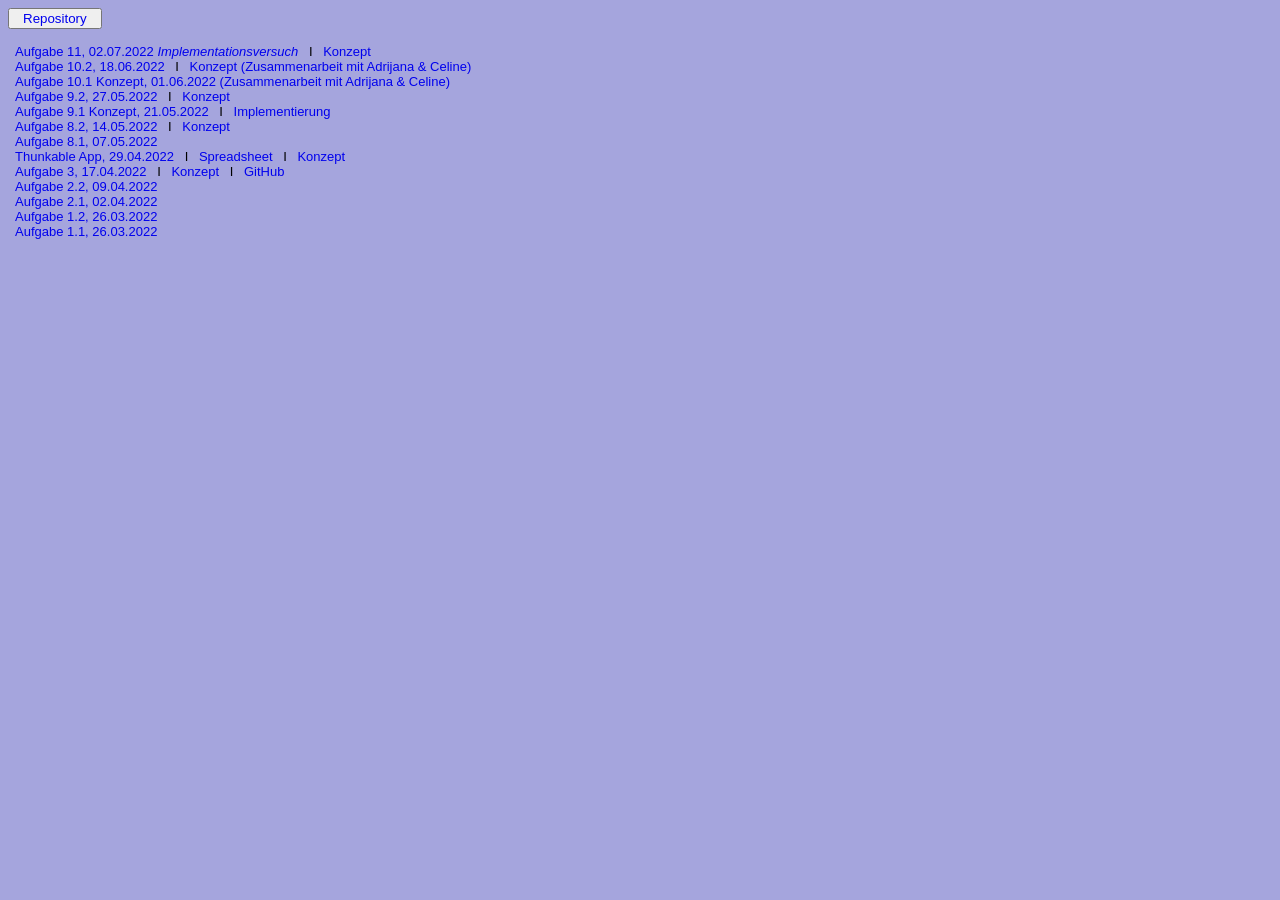
==== steckbrief/steckbrief.htm @ 3fca8ca6 "Upload L11" ====
<!DOCTYPE html>
<html>
<head>
<meta charset="utf-8" />
<title>Steckbrief</title>
<link rel="stylesheet" href="stylesheet.css" type="text/css">
</head>
<body>
	<button>
	<a href="https://github.com/elevou/EIA2-SoSe2022" target="_blank" class="btn">Repository</a>
	</button>
	<br><br>
	<a href="../L11_Interaktion/strand.html" target="_blank">Aufgabe 11, 02.07.2022 <i>Implementationsversuch</i></a> 
	I
	<a href="../L11_Interaktion/Konzept 11.pdf" target="_blank">Konzept</a>
	<br>
	<a href="../L10.2_StrandPolymorphie/strand.html" target="_blank">Aufgabe 10.2, 18.06.2022</a> 
	I
	<a href="../L10.2_StrandPolymorphie/Konzept.pdf" target="_blank">Konzept (Zusammenarbeit mit Adrijana & Celine)</a>
	<br>
	<a href="../L10.1_OldMacDonaldsHeritage/Konzept.pdf" target="_blank">Aufgabe 10.1 Konzept, 01.06.2022 (Zusammenarbeit mit Adrijana & Celine)</a> 
	<br>
	<a href="../L09.2_StrandClasses/strand.html" target="_blank">Aufgabe 9.2, 27.05.2022</a> 
	I
	<a href="../L09.2_StrandClasses/Konzept.pdf" target="_blank">Konzept</a>
	<br>
	<a href="../L09.1_OldMacDonaldsFarm/Konzept.pdf" target="_blank">Aufgabe 9.1 Konzept, 21.05.2022</a> 
	I
	<a href="../L09.1_OldMacDonaldsFarm/OldMacDonaldsFarm.html" target="_blank">Implementierung</a>
	<br>
	<a href="../L08.2_Strand/strand.html" target="_blank">Aufgabe 8.2, 14.05.2022</a>
	I
	<a href="../L08.2_Strand/Strand_Konzept.pdf" target="_blank">Konzept</a> 
	<br>
	<a href="../A08_GenerativeKunst/GenerativeKunst.html" target="_blank">Aufgabe 8.1, 07.05.2022</a>
	<br>
	<a href="https://x.thunkable.com/projectPage/626a69b02238e90011b4ec66" target="_blank">Thunkable App, 29.04.2022</a> 
	I 
	<a href="https://docs.google.com/spreadsheets/d/1UTAKNrvrnxPH5bSu4WG7I3oCaw6cWAMp9mKrsiO92Bw/edit?usp=sharing" target="_blank">Spreadsheet</a>
	I
	<a href="../A04_ThunkableShoppingList/Konzept.pdf" target="_blank">Konzept</a> 
	<br> 
	<a href="../A03_MemorySettings/index.html" target="_blank">Aufgabe 3, 17.04.2022</a> I <a href="../A03_MemorySettings/Konzept/MemorySettings.pdf" target="_blank">Konzept</a> I <a href="https://github.com/elevou/EIA2-SoSe2022/tree/main/steckbrief/A03_MemorySettings" target="_blank">GitHub</a>
	<br>
	<a href="../A02_Memory/Memory.pdf" target="_blank">Aufgabe 2.2, 09.04.2022</a>
	<br>
	<a href="../A02_EventInspector/EventInspector.html" target="_blank">Aufgabe 2.1, 02.04.2022</a>
	<br>
	<a href="../A01_Boxes/index.html" target="_blank">Aufgabe 1.2, 26.03.2022</a>
	<br>
	<a href="../A01_RandomPoem/index.html" target="_blank">Aufgabe 1.1, 26.03.2022</a>

	

</body>
</html>
---- steckbrief/stylesheet.css ----
body {
    font-family: arial;
    font-size: small;
    background-color: rgb(165, 165, 221) ;
}

a:hover{
    color: lavender;
    transition: 0,4s;
}

a{
    padding: 7px;
    text-decoration: none;
}
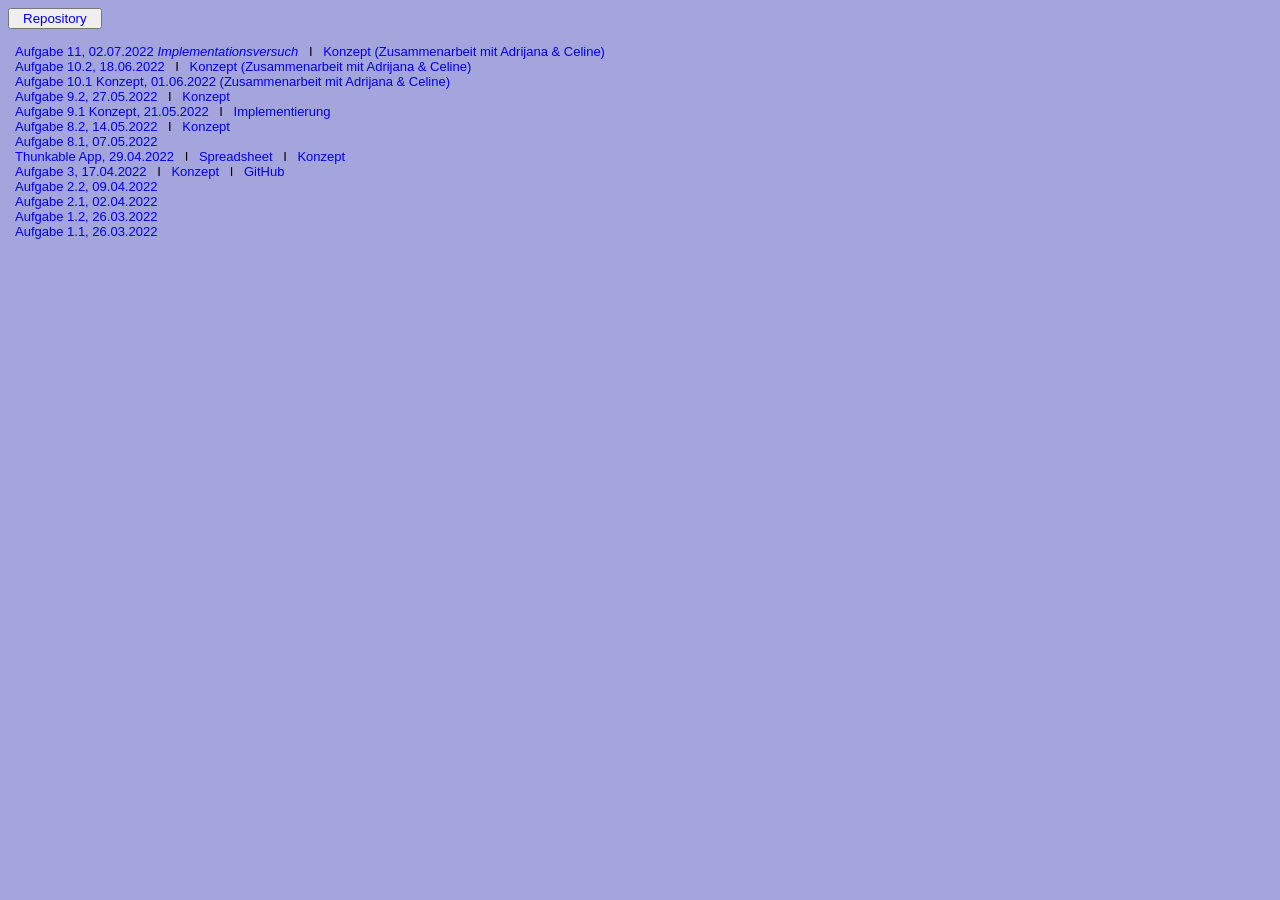
==== commit f0cc4a3c: "update" ====
--- a/steckbrief/steckbrief.htm
+++ b/steckbrief/steckbrief.htm
@@ -12,7 +12,7 @@
 	<br><br>
 	<a href="../L11_Interaktion/strand.html" target="_blank">Aufgabe 11, 02.07.2022 <i>Implementationsversuch</i></a> 
 	I
-	<a href="../L11_Interaktion/Konzept 11.pdf" target="_blank">Konzept</a>
+	<a href="../L11_Interaktion/Konzept 11.pdf" target="_blank">Konzept (Zusammenarbeit mit Adrijana & Celine)</a>
 	<br>
 	<a href="../L10.2_StrandPolymorphie/strand.html" target="_blank">Aufgabe 10.2, 18.06.2022</a> 
 	I
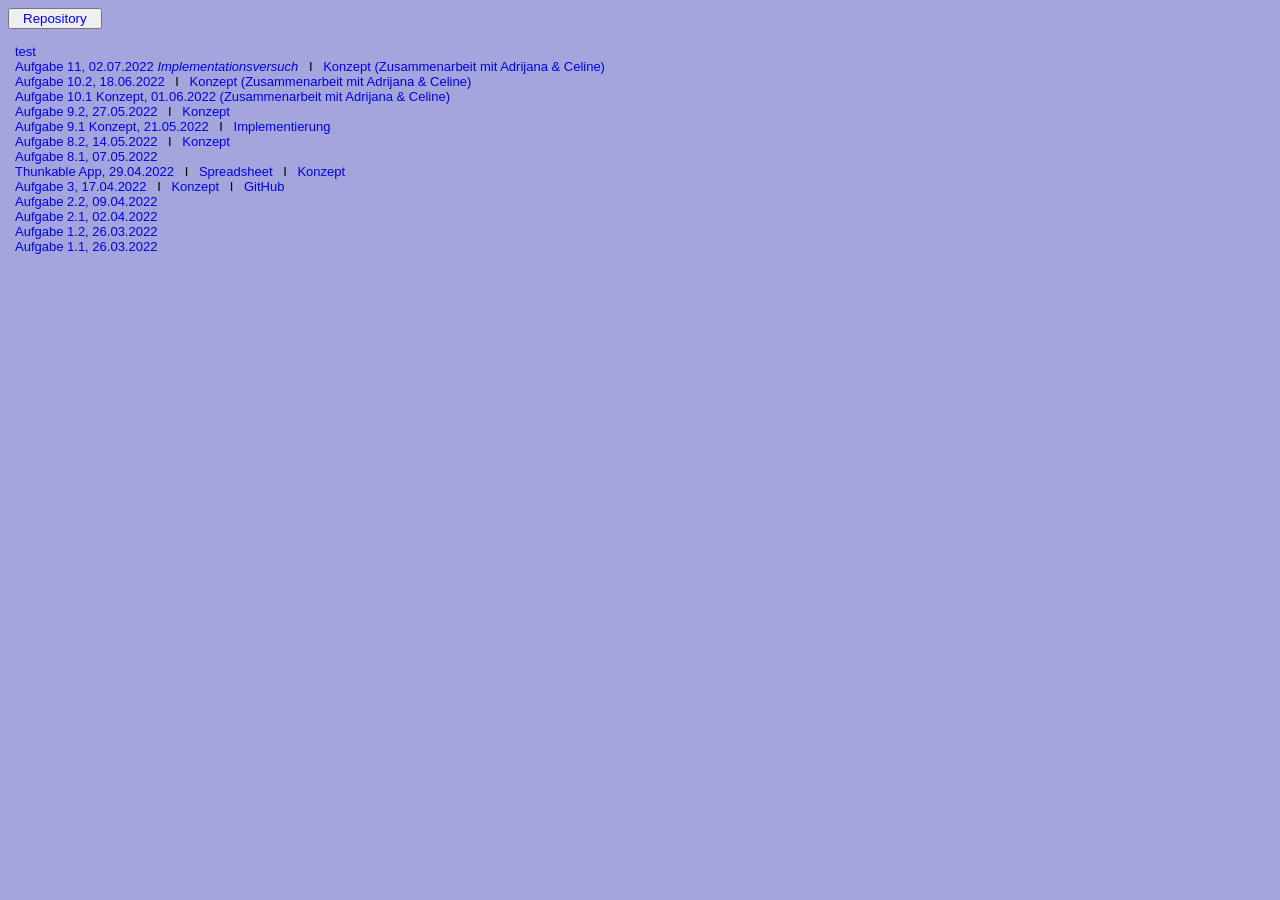
==== commit 2f3ebb76: "test" ====
--- a/steckbrief/steckbrief.htm
+++ b/steckbrief/steckbrief.htm
@@ -10,6 +10,8 @@
 	<a href="https://github.com/elevou/EIA2-SoSe2022" target="_blank" class="btn">Repository</a>
 	</button>
 	<br><br>
+	<a href="../../Endabgabe/Garten_v13/gardensimulation.html" target="_blank">test</a>
+	<br>
 	<a href="../L11_Interaktion/strand.html" target="_blank">Aufgabe 11, 02.07.2022 <i>Implementationsversuch</i></a> 
 	I
 	<a href="../L11_Interaktion/Konzept 11.pdf" target="_blank">Konzept (Zusammenarbeit mit Adrijana & Celine)</a>
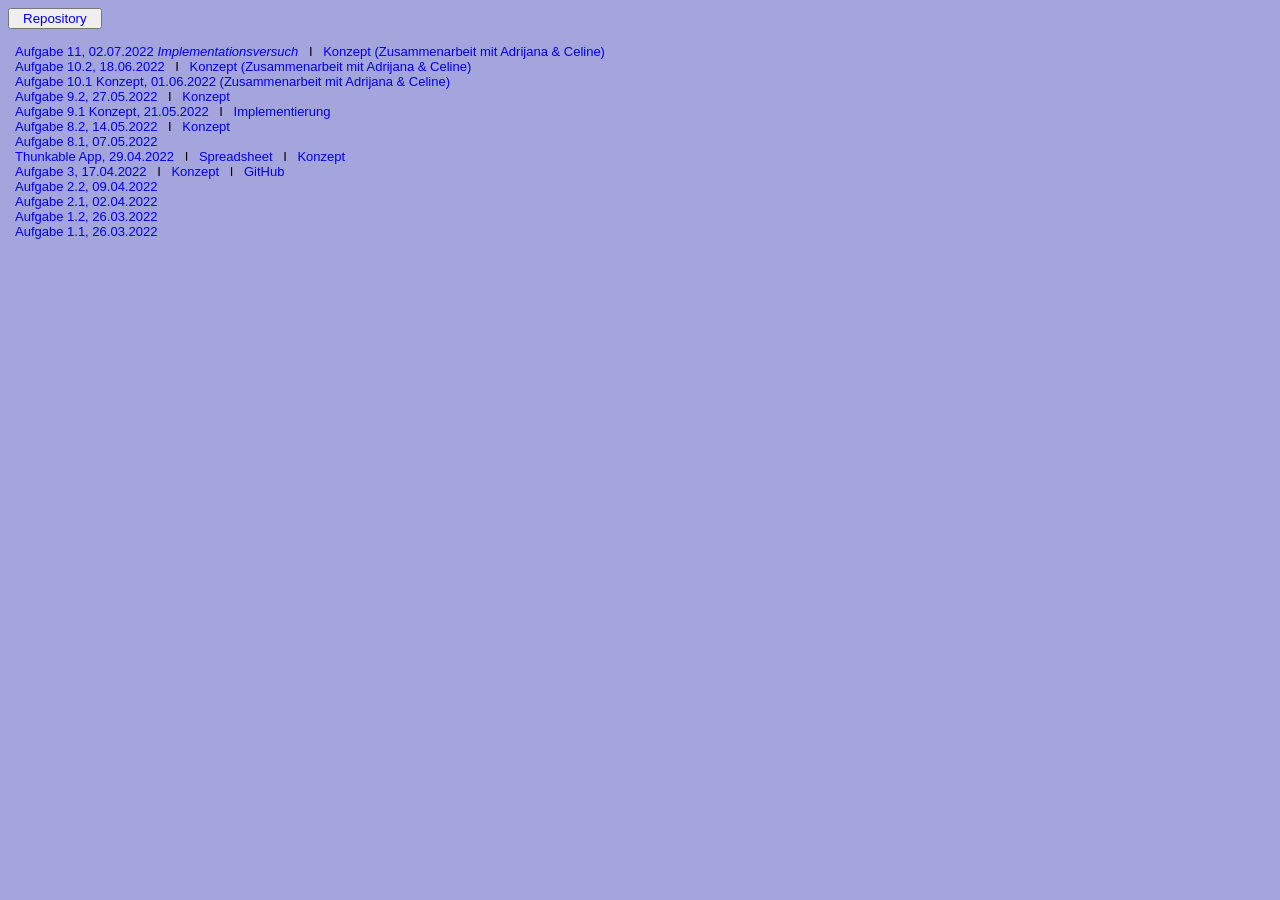
==== commit a5f79951: "test" ====
--- a/steckbrief/steckbrief.htm
+++ b/steckbrief/steckbrief.htm
@@ -10,8 +10,6 @@
 	<a href="https://github.com/elevou/EIA2-SoSe2022" target="_blank" class="btn">Repository</a>
 	</button>
 	<br><br>
-	<a href="../../Endabgabe/Garten_v13/gardensimulation.html" target="_blank">test</a>
-	<br>
 	<a href="../L11_Interaktion/strand.html" target="_blank">Aufgabe 11, 02.07.2022 <i>Implementationsversuch</i></a> 
 	I
 	<a href="../L11_Interaktion/Konzept 11.pdf" target="_blank">Konzept (Zusammenarbeit mit Adrijana & Celine)</a>
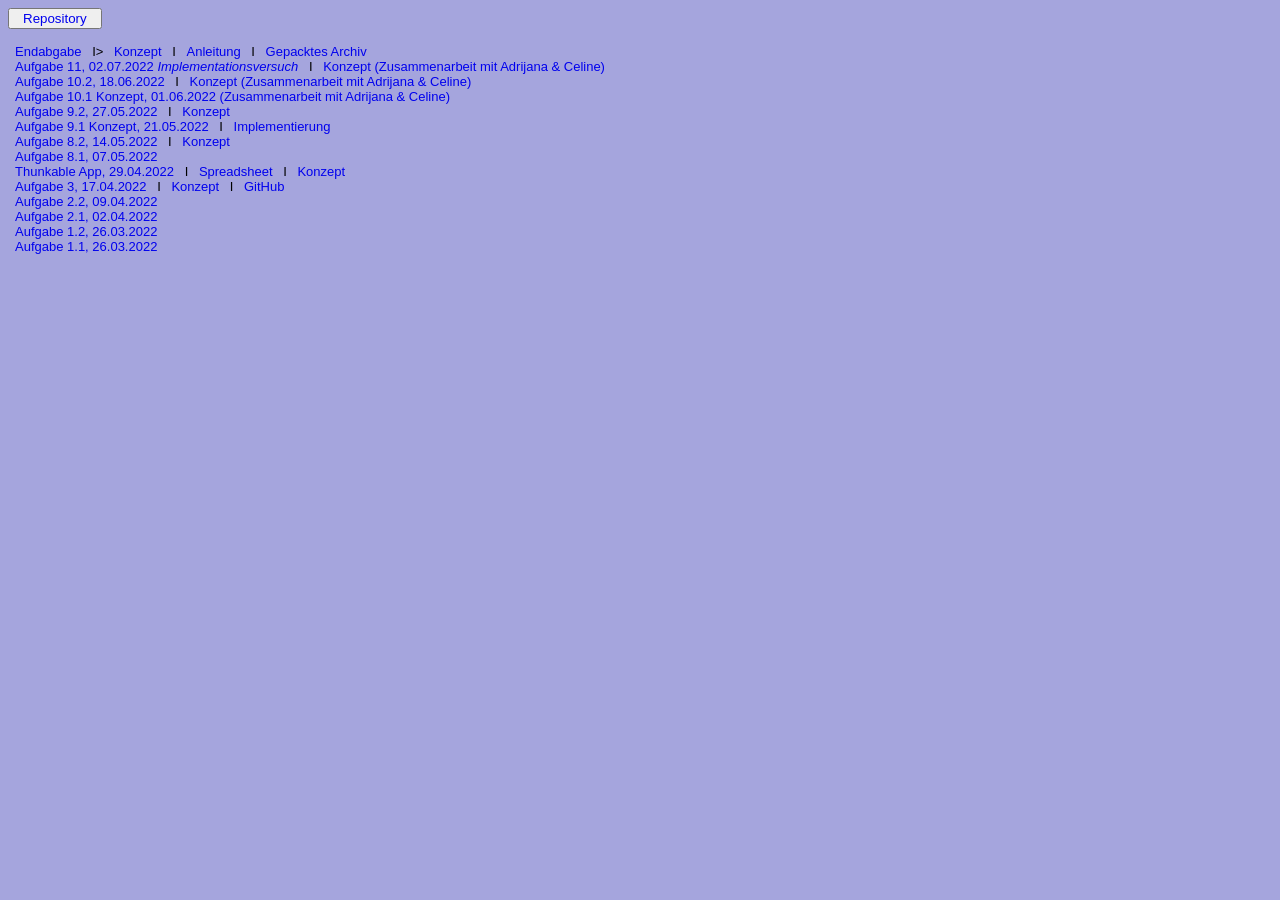
==== commit 83e3ce3d: "update" ====
--- a/steckbrief/steckbrief.htm
+++ b/steckbrief/steckbrief.htm
@@ -10,6 +10,14 @@
 	<a href="https://github.com/elevou/EIA2-SoSe2022" target="_blank" class="btn">Repository</a>
 	</button>
 	<br><br>
+	<a href="../Endabgabe_EIA2_SoSe22_ElenaMariaVoulgaridis/GartenSimulation/gardensimulation.html" target="_blank">Endabgabe</a>
+	I>
+	<a href="../Endabgabe_EIA2_SoSe22_ElenaMariaVoulgaridis/Konzept.pdf" target="_blank">Konzept</a> 
+	I
+	<a href="../Endabgabe_EIA2_SoSe22_ElenaMariaVoulgaridis/Anleitung.pdf" target="_blank">Anleitung</a> 
+	I
+	<a href="../Endabgabe_EIA2_SoSe22_ElenaMariaVoulgaridis/Archiv.zip" target="_blank">Gepacktes Archiv</a> 
+	<br>
 	<a href="../L11_Interaktion/strand.html" target="_blank">Aufgabe 11, 02.07.2022 <i>Implementationsversuch</i></a> 
 	I
 	<a href="../L11_Interaktion/Konzept 11.pdf" target="_blank">Konzept (Zusammenarbeit mit Adrijana & Celine)</a>
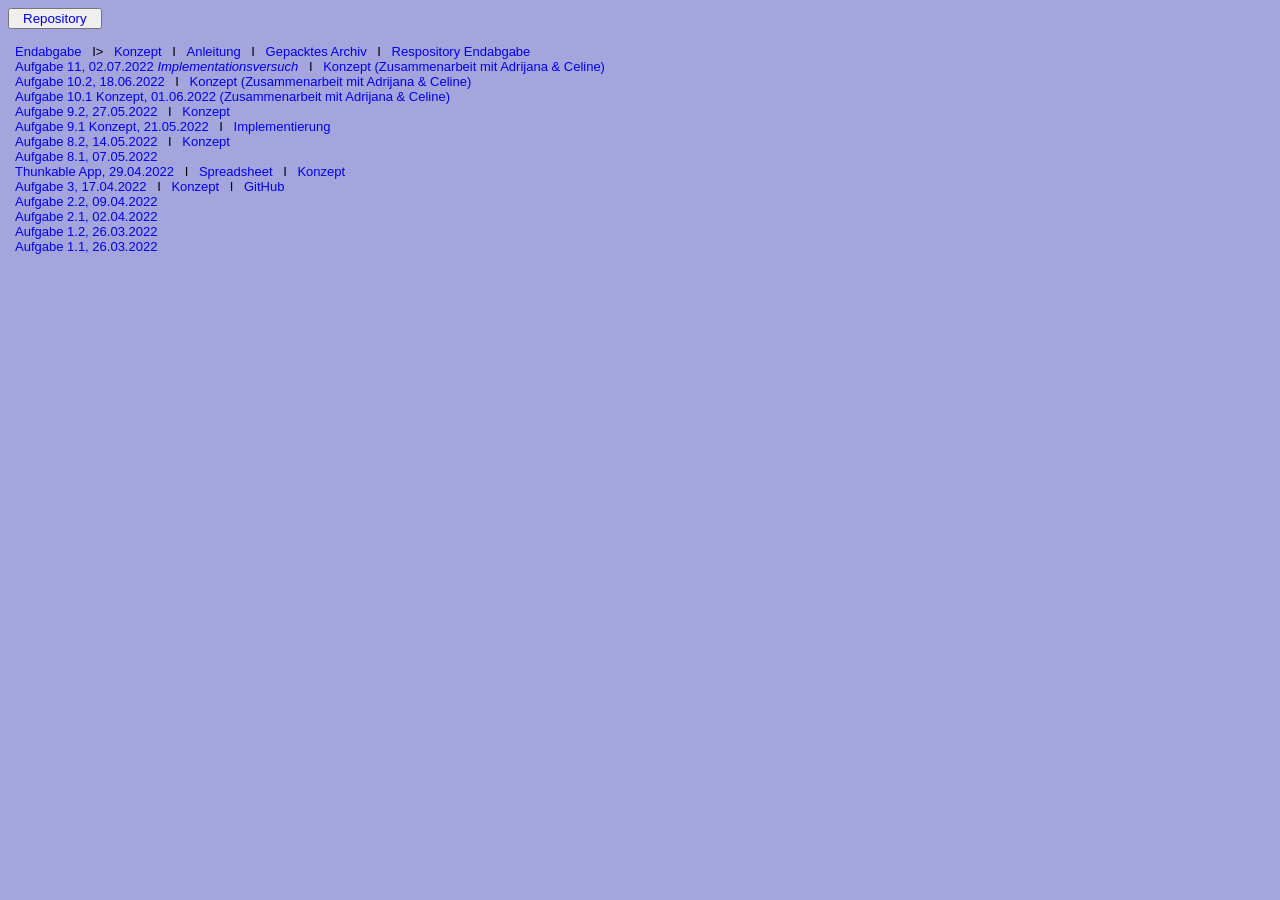
==== commit bc1f5dec: "links hinzufügen" ====
--- a/steckbrief/steckbrief.htm
+++ b/steckbrief/steckbrief.htm
@@ -16,7 +16,9 @@
 	I
 	<a href="../Endabgabe_EIA2_SoSe22_ElenaMariaVoulgaridis/Anleitung.pdf" target="_blank">Anleitung</a> 
 	I
-	<a href="../Endabgabe_EIA2_SoSe22_ElenaMariaVoulgaridis/Archiv.zip" target="_blank">Gepacktes Archiv</a> 
+	<a href="https://github.com/elevou/EIA2-SoSe2022/blob/main/steckbrief/Endabgabe_EIA2_SoSe22_ElenaMariaVoulgaridis/Archiv.zip" target="_blank">Gepacktes Archiv</a> 
+	I
+	<a href="https://github.com/elevou/EIA2-SoSe2022/tree/main/steckbrief/Endabgabe_EIA2_SoSe22_ElenaMariaVoulgaridis" target="_blank"> Respository Endabgabe</a> 
 	<br>
 	<a href="../L11_Interaktion/strand.html" target="_blank">Aufgabe 11, 02.07.2022 <i>Implementationsversuch</i></a> 
 	I
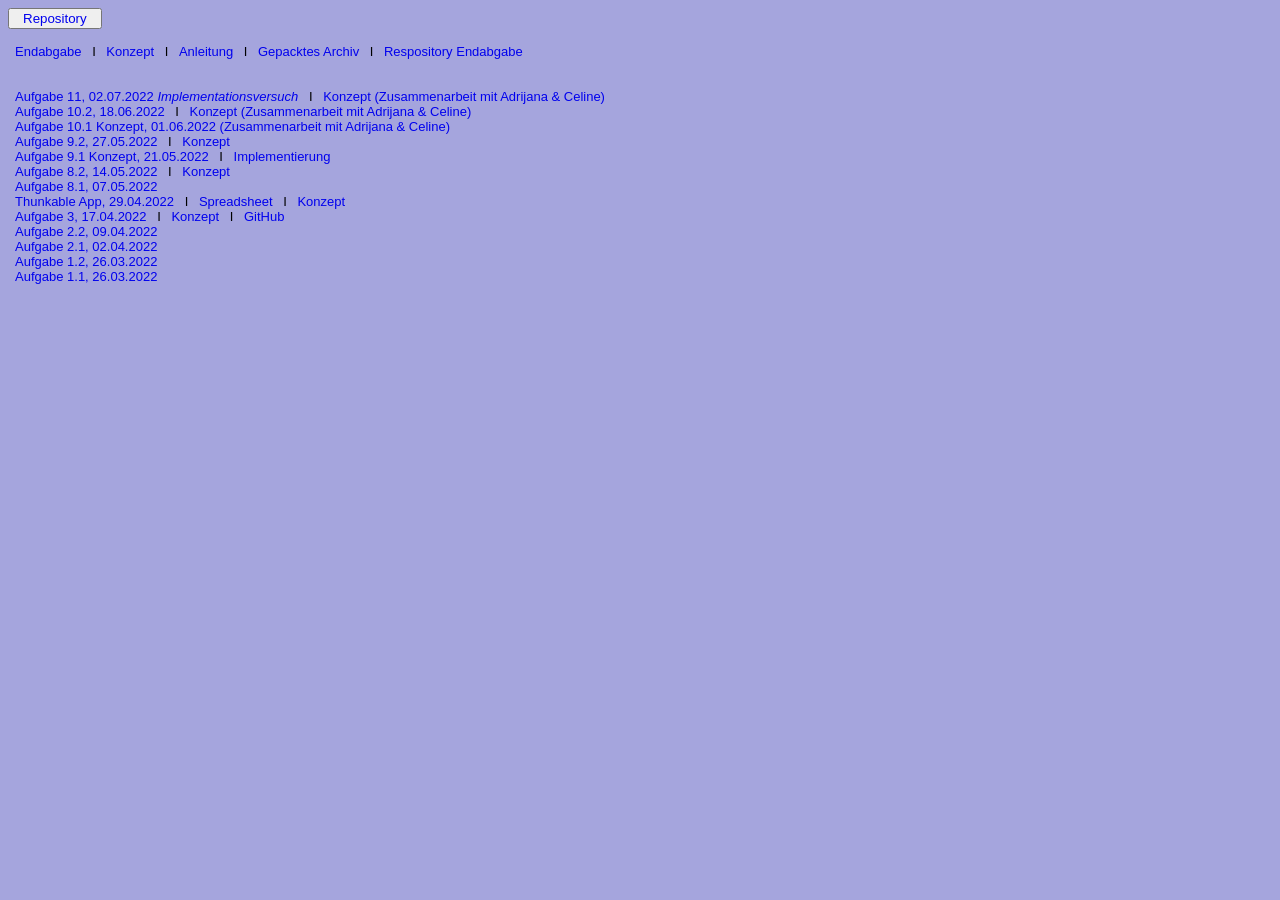
==== commit 1a9130e8: "style" ====
--- a/steckbrief/steckbrief.htm
+++ b/steckbrief/steckbrief.htm
@@ -11,7 +11,7 @@
 	</button>
 	<br><br>
 	<a href="../Endabgabe_EIA2_SoSe22_ElenaMariaVoulgaridis/GartenSimulation/gardensimulation.html" target="_blank">Endabgabe</a>
-	I>
+	I
 	<a href="../Endabgabe_EIA2_SoSe22_ElenaMariaVoulgaridis/Konzept.pdf" target="_blank">Konzept</a> 
 	I
 	<a href="../Endabgabe_EIA2_SoSe22_ElenaMariaVoulgaridis/Anleitung.pdf" target="_blank">Anleitung</a> 
@@ -19,6 +19,8 @@
 	<a href="https://github.com/elevou/EIA2-SoSe2022/blob/main/steckbrief/Endabgabe_EIA2_SoSe22_ElenaMariaVoulgaridis/Archiv.zip" target="_blank">Gepacktes Archiv</a> 
 	I
 	<a href="https://github.com/elevou/EIA2-SoSe2022/tree/main/steckbrief/Endabgabe_EIA2_SoSe22_ElenaMariaVoulgaridis" target="_blank"> Respository Endabgabe</a> 
+	<br>
+	<br>
 	<br>
 	<a href="../L11_Interaktion/strand.html" target="_blank">Aufgabe 11, 02.07.2022 <i>Implementationsversuch</i></a> 
 	I
